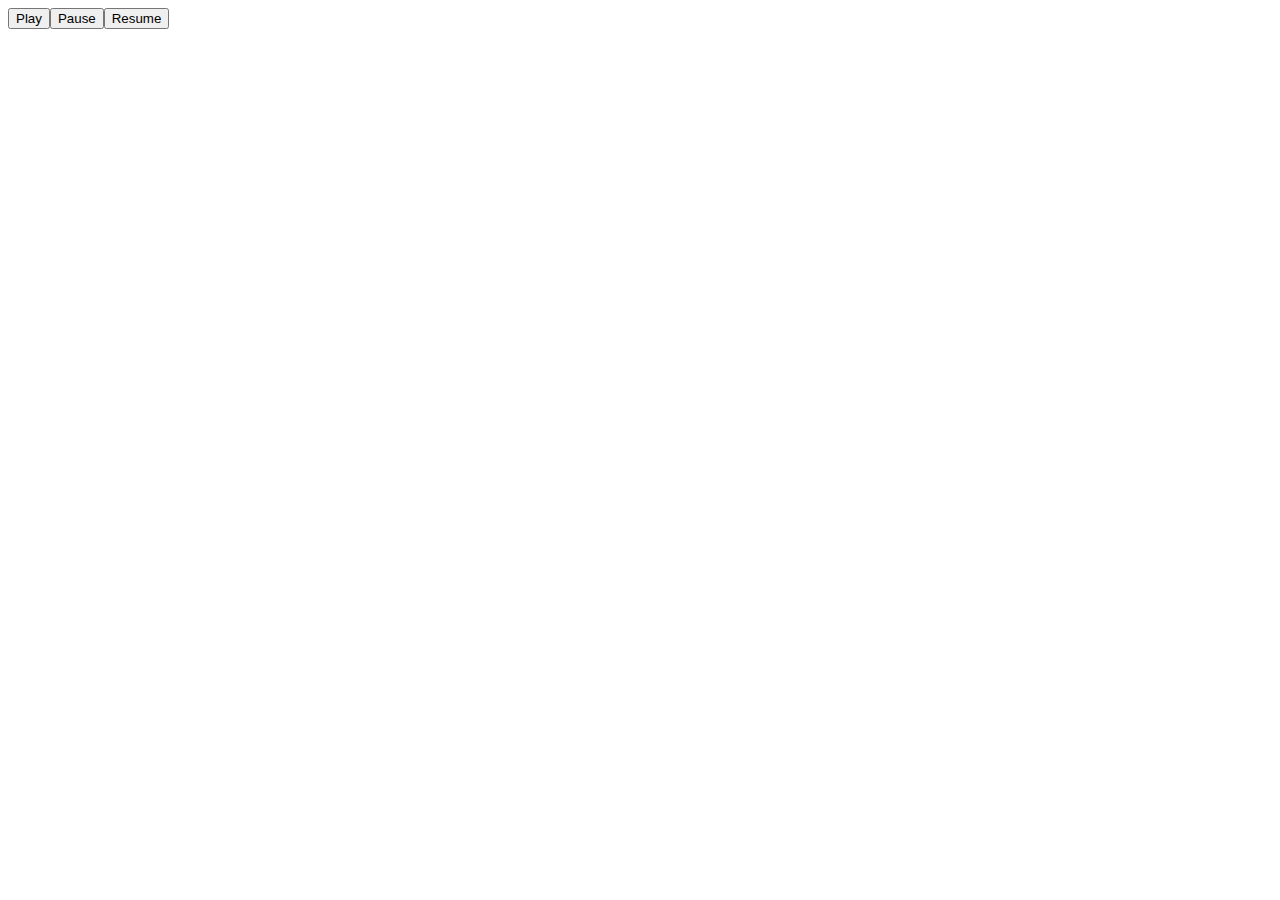
==== ATTITUDE_3.html @ 6b249041 "ATTITUDE_3" ====
<!DOCTYPE html>
<html>
	<head>
		<meta charset="utf-8">
		<meta http-equiv="X-UA-Compatible" content="IE=edge">
		<meta name="viewport" content="width=device-width">
		<title>PETERCOBO 01</title>

		<script type="text/javascript" src="lib/Snap.svg-0.2.0/dist/snap.svg-min.js"></script>
		<script type="text/javascript" src="js/ATTITUDE_3.js"></script>
	</head>
	<body>
        <button id="play">Play</button><button id="pause">Pause</button><button id="resume">Resume</button><br />
		<svg version="1.1" id="attitude_3" xmlns="http://www.w3.org/2000/svg" xmlns:xlink="http://www.w3.org/1999/xlink" x="0px" y="0px" width="320px" height="372px" viewBox="0 0 320 372" enable-background="new 0 0 320 372" xml:space="preserve">
		</svg>
	</body>
</html>
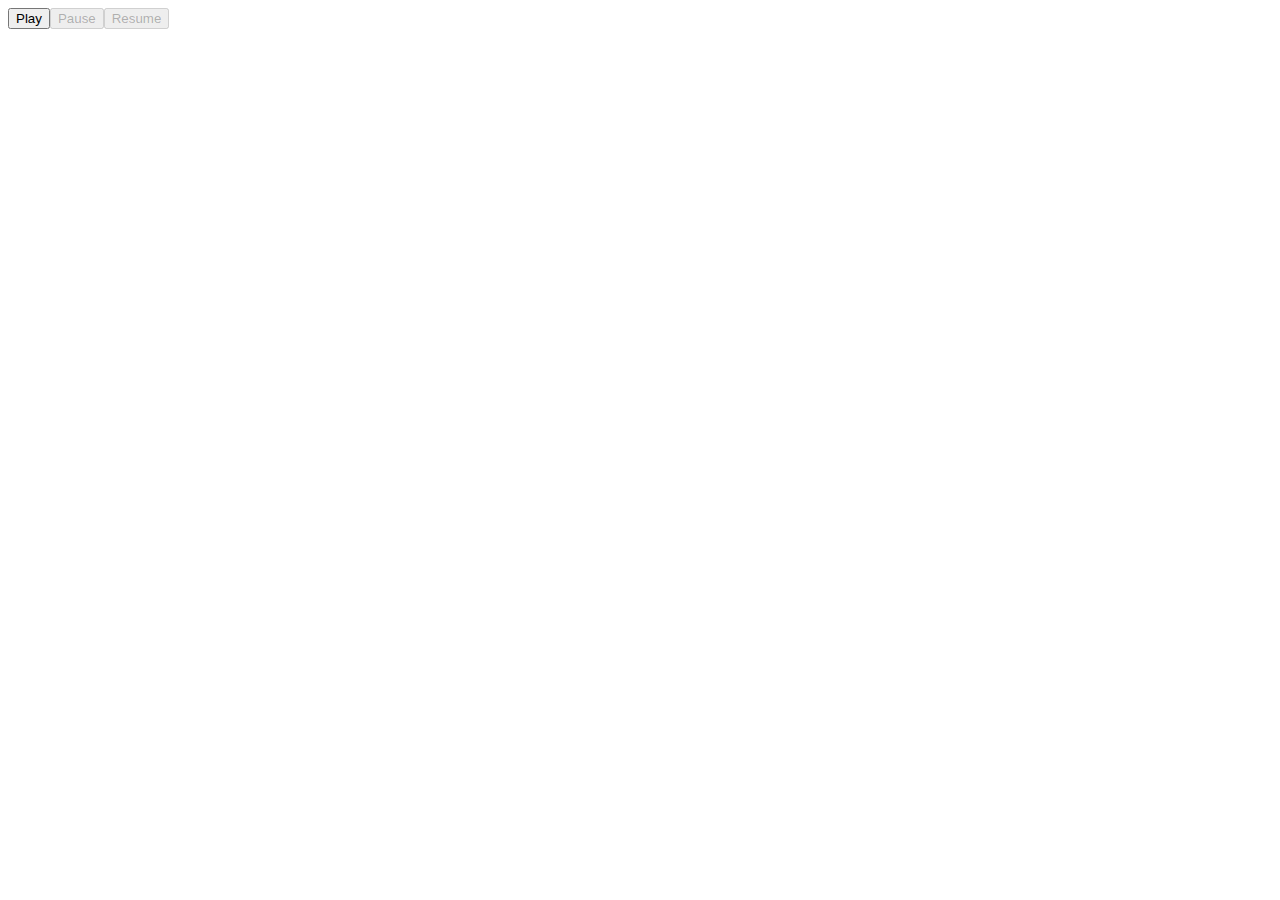
==== commit fab9f2fd: "ATTITUDE_3" ====
--- a/ATTITUDE_3.html
+++ b/ATTITUDE_3.html
@@ -4,7 +4,7 @@
 		<meta charset="utf-8">
 		<meta http-equiv="X-UA-Compatible" content="IE=edge">
 		<meta name="viewport" content="width=device-width">
-		<title>PETERCOBO 01</title>
+		<title>ATTITUDE 03</title>
 
 		<script type="text/javascript" src="lib/Snap.svg-0.2.0/dist/snap.svg-min.js"></script>
 		<script type="text/javascript" src="js/ATTITUDE_3.js"></script>
@@ -12,6 +12,60 @@
 	<body>
         <button id="play">Play</button><button id="pause">Pause</button><button id="resume">Resume</button><br />
 		<svg version="1.1" id="attitude_3" xmlns="http://www.w3.org/2000/svg" xmlns:xlink="http://www.w3.org/1999/xlink" x="0px" y="0px" width="320px" height="372px" viewBox="0 0 320 372" enable-background="new 0 0 320 372" xml:space="preserve">
+			<!--
+			<g id="grupoPiramide">
+				<g>
+					<g>
+						<g>
+							<polygon fill="#FFFFFF" points="154.669,135.032 97.568,238.683 107.829,238.983 157.621,140.459"/>
+							<polygon id="fondoVerdePiramide" fill="#93C93D" points="211.903,238.489 155.84,137.243 101.828,238.489"/>
+							<path id="bordeNegroPiramide" d="M214.472,240.01H95.069l59.701-108.019L214.472,240.01z M100.287,236.932h108.966l-54.483-98.578L100.287,236.932z"/>
+						</g>
+						<rect id="primeraLineaHorizontal" x="112.506" y="209.673" width="84.327" height="1.539"/>
+						<rect id="lineaCentalInferior" x="154.096" y="210.442" width="1.539" height="28.028"/>
+						<rect id="lineaIzqInferior" x="119.701" y="210.371" width="1.539" height="28.029"/>
+						<rect id="lineaDerInferior" x="188.37" y="209.653" width="1.54" height="28.03"/>
+						<rect id="segundaLineaHorizontal" x="128.816" y="181.432" width="52.444" height="1.54"/>
+						<rect id="lineaIzqMedio" x="136.729" y="182.132" width="1.539" height="28.029"/>
+						<rect id="lineaDerMedio" x="171.246" y="182.063" width="1.538" height="28.028"/>
+						<rect id="terceraLineaHorizontal" x="144.229" y="153.474" width="21.042" height="1.539"/>
+						<rect id="lineaCentalSuperior" x="154" y="154.174" width="1.539" height="28.028"/>
+					</g>
+				</g>
+			</g>
+
+
+			<circle id="iris" fill="#C83759" cx="154.669" cy="196.59" r="8.163"/>
+			<circle id="pupila" cx="154.669" cy="196.59" r="4.718"/>
+			<circle id="brilloGrand" fill="#FFFFFF" cx="163.312" cy="196.093" r="3.343"/>
+			<circle id="brilloPeq" fill="#FFFFFF" cx="159.673" cy="193.999" r="1.249"/>
+
+
+			<path id="ojo" fill="none" stroke="#FFFFFF" stroke-width="3" stroke-linecap="round" stroke-linejoin="round" stroke-miterlimit="10" d="M 183.369,196.739 Q 154.669,196.739 125.437,196.739 L125.437,170.548 L183.369,170.548 L183.369,196.739">
+				<animate
+			        id            = "blink"
+			        attributeType = "XML"
+			        attributeName = "d"
+			        from          = "M 183.369,196.739 Q 154.669,196.739 125.437,196.739 L125.437,170.548 L183.369,170.548 L183.369,196.739"
+			        to            = "M 183.369,196.739 Q 154.669,170.548 125.437,196.739 L125.437,170.548 L183.369,170.548 L183.369,196.739"
+			        begin         = "0s;"
+			        dur           = "2s"
+			    />
+			<path>
+
+			<path id="ojo" fill="none" stroke="#000000" stroke-width="3" stroke-linecap="round" stroke-linejoin="round" stroke-miterlimit="10" d="M 183.369,196.739 Q 154.669,196.739 125.437,196.739 Q 154.669,196.739 183.369,196.739">
+				<animate
+			        id            = "blink"
+			        attributeType = "XML"
+			        attributeName = "d"
+			        from          = "M 183.369,196.739 Q 154.669,196.739 125.437,196.739 Q 154.669,196.739 183.369,196.739"
+			        to            = "M 183.369,196.739 Q 154.669,170.548 125.437,196.739 Q 154.669,222.93 183.369,196.739"
+			        begin         = "0s;"
+			        dur           = "2s"
+			    />
+			<path>
+-->
+
 		</svg>
 	</body>
 </html>